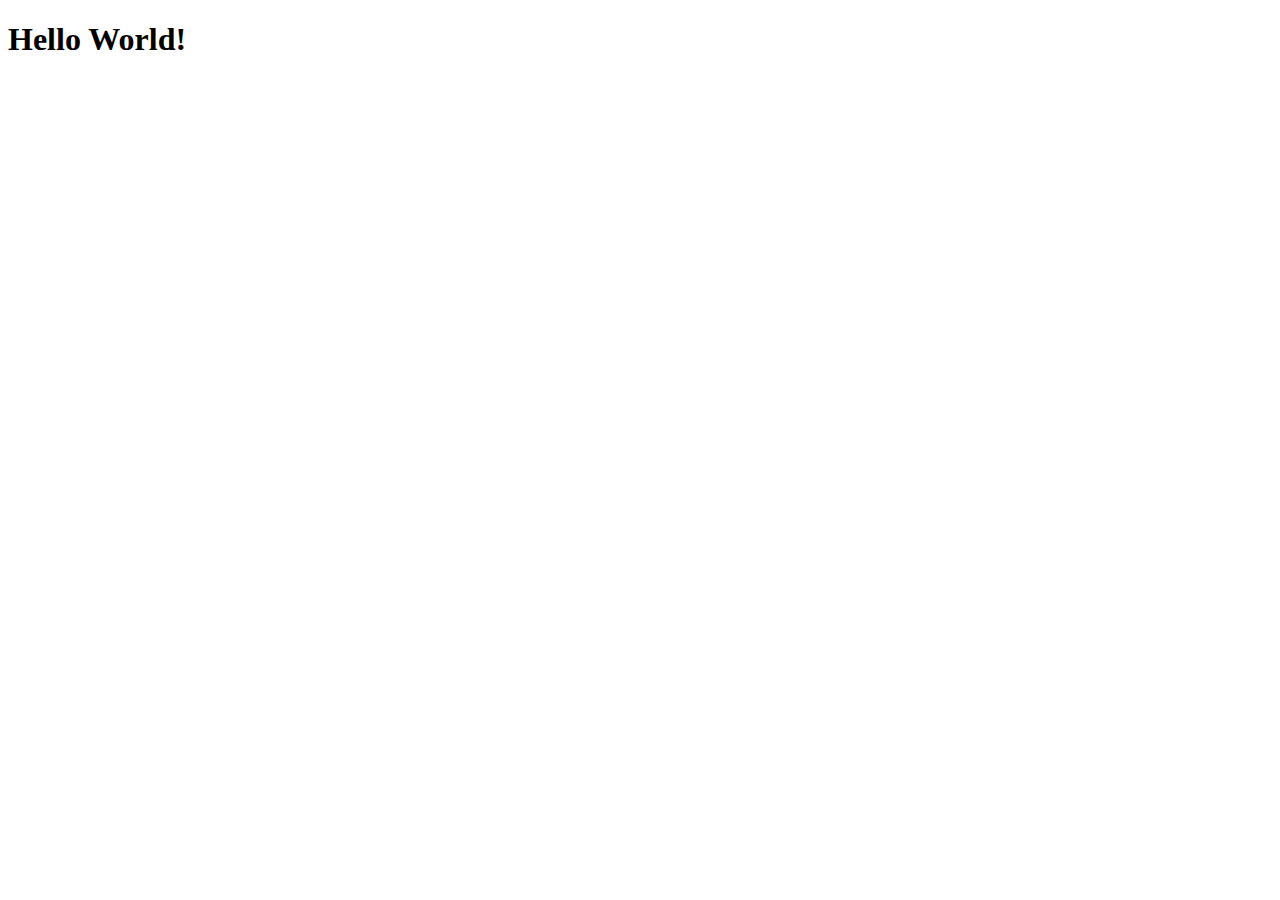
==== docs/index.html @ 96819748 "mv index to docs" ====
<!DOCTYPE html>

<html>
    <head>
        <meta charset="utf-8">
        <meta http-equiv="X-UA-Compatible" content="IE=edge">
        <title>Style-Guide Reference</title>
        <meta name="description" content="">
        <meta name="viewport" content="width=device-width, initial-scale=1">
        <link rel="stylesheet" href="senneca/style/index.css">
    </head>
    <body>
        <h1> Hello World!</h1>

        
        <script src="" async defer></script>
    </body>
</html>
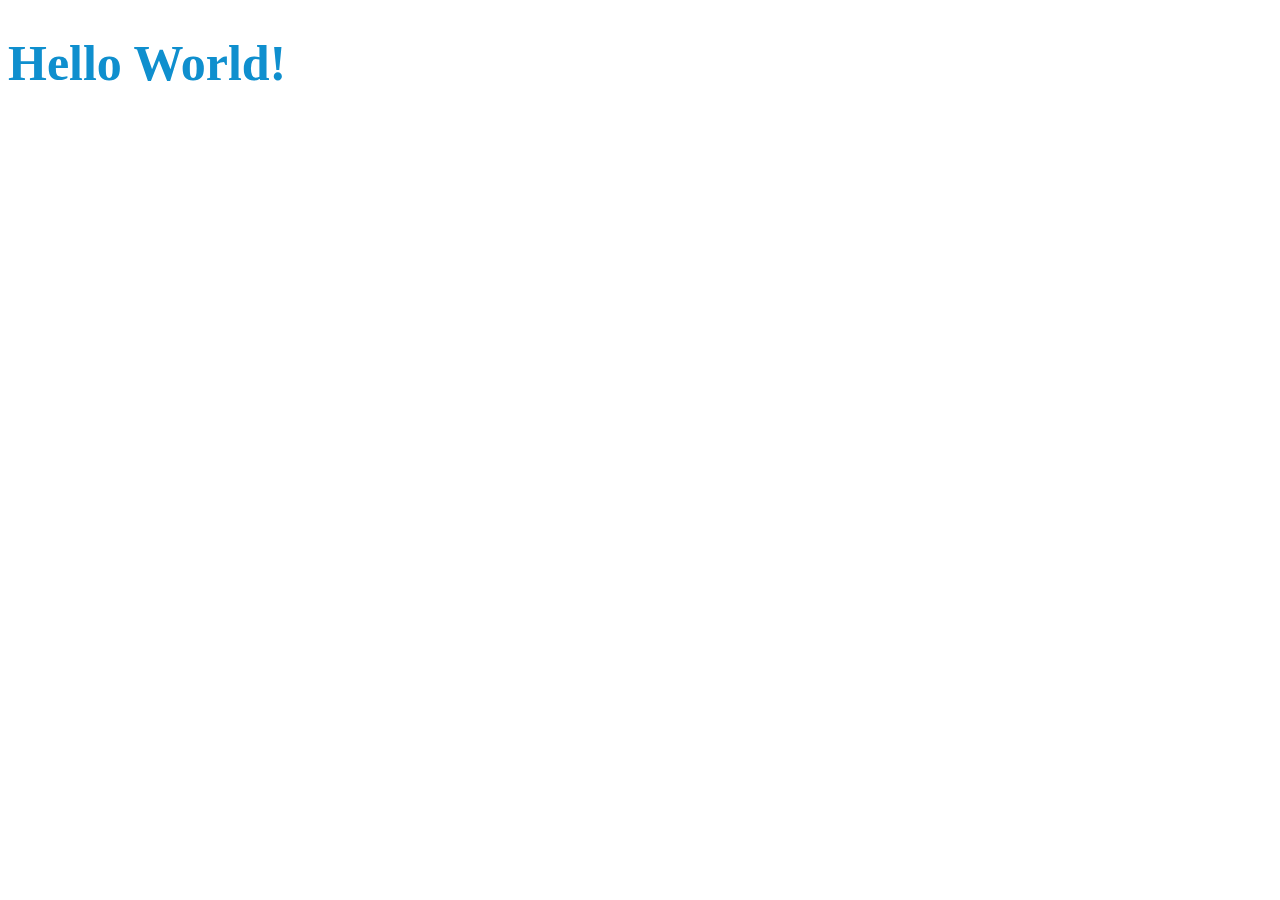
==== commit f708842a: "Update index.html" ====
--- a/docs/index.html
+++ b/docs/index.html
@@ -7,12 +7,12 @@
         <title>Style-Guide Reference</title>
         <meta name="description" content="">
         <meta name="viewport" content="width=device-width, initial-scale=1">
-        <link rel="stylesheet" href="senneca/style/index.css">
+        <link rel="stylesheet" href="../senneca/style/index.css">
     </head>
     <body>
-        <h1> Hello World!</h1>
+        <h1 class="h1"> Hello World!</h1>
 
         
         <script src="" async defer></script>
     </body>
-</html>+</html>
--- a/senneca/style/index.css
+++ b/senneca/style/index.css
@@ -0,0 +1,437 @@
+@-webkit-keyframes left-spin {
+  0% {
+    rotate: 0deg;
+  }
+  100% {
+    rotate: -359.99deg;
+  }
+}
+@-moz-keyframes left-spin {
+  0% {
+    rotate: 0deg;
+  }
+  100% {
+    rotate: -359.99deg;
+  }
+}
+@keyframes left-spin {
+  0% {
+    rotate: 0deg;
+  }
+  100% {
+    rotate: -359.99deg;
+  }
+}
+@-webkit-keyframes right-spin {
+  0% {
+    rotate: 0deg;
+  }
+  100% {
+    rotate: 359.99deg;
+  }
+}
+@-moz-keyframes right-spin {
+  0% {
+    rotate: 0deg;
+  }
+  100% {
+    rotate: 359.99deg;
+  }
+}
+@keyframes right-spin {
+  0% {
+    rotate: 0deg;
+  }
+  100% {
+    rotate: 359.99deg;
+  }
+}
+@-webkit-keyframes r-l90 {
+  0% {
+    rotate: 0deg;
+  }
+  100% {
+    rotate: -90deg;
+  }
+}
+@-moz-keyframes r-l90 {
+  0% {
+    rotate: 0deg;
+  }
+  100% {
+    rotate: -90deg;
+  }
+}
+@keyframes r-l90 {
+  0% {
+    rotate: 0deg;
+  }
+  100% {
+    rotate: -90deg;
+  }
+}
+@-webkit-keyframes r-l180 {
+  0% {
+    rotate: 0deg;
+  }
+  100% {
+    rotate: -180deg;
+  }
+}
+@-moz-keyframes r-l180 {
+  0% {
+    rotate: 0deg;
+  }
+  100% {
+    rotate: -180deg;
+  }
+}
+@keyframes r-l180 {
+  0% {
+    rotate: 0deg;
+  }
+  100% {
+    rotate: -180deg;
+  }
+}
+@-webkit-keyframes r-l270 {
+  0% {
+    rotate: 0deg;
+  }
+  100% {
+    rotate: -270deg;
+  }
+}
+@-moz-keyframes r-l270 {
+  0% {
+    rotate: 0deg;
+  }
+  100% {
+    rotate: -270deg;
+  }
+}
+@keyframes r-l270 {
+  0% {
+    rotate: 0deg;
+  }
+  100% {
+    rotate: -270deg;
+  }
+}
+@-webkit-keyframes r-l360 {
+  0% {
+    rotate: 0deg;
+  }
+  100% {
+    rotate: -360deg;
+  }
+}
+@-moz-keyframes r-l360 {
+  0% {
+    rotate: 0deg;
+  }
+  100% {
+    rotate: -360deg;
+  }
+}
+@keyframes r-l360 {
+  0% {
+    rotate: 0deg;
+  }
+  100% {
+    rotate: -360deg;
+  }
+}
+@-webkit-keyframes r-r90 {
+  0% {
+    rotate: 0deg;
+  }
+  100% {
+    rotate: 90deg;
+  }
+}
+@-moz-keyframes r-r90 {
+  0% {
+    rotate: 0deg;
+  }
+  100% {
+    rotate: 90deg;
+  }
+}
+@keyframes r-r90 {
+  0% {
+    rotate: 0deg;
+  }
+  100% {
+    rotate: 90deg;
+  }
+}
+@-webkit-keyframes r-r180 {
+  0% {
+    rotate: 0deg;
+  }
+  100% {
+    rotate: 180deg;
+  }
+}
+@-moz-keyframes r-r180 {
+  0% {
+    rotate: 0deg;
+  }
+  100% {
+    rotate: 180deg;
+  }
+}
+@keyframes r-r180 {
+  0% {
+    rotate: 0deg;
+  }
+  100% {
+    rotate: 180deg;
+  }
+}
+@-webkit-keyframes r-r270 {
+  0% {
+    rotate: 0deg;
+  }
+  100% {
+    rotate: 270deg;
+  }
+}
+@-moz-keyframes r-r270 {
+  0% {
+    rotate: 0deg;
+  }
+  100% {
+    rotate: 270deg;
+  }
+}
+@keyframes r-r270 {
+  0% {
+    rotate: 0deg;
+  }
+  100% {
+    rotate: 270deg;
+  }
+}
+@-webkit-keyframes r-r360 {
+  0% {
+    rotate: 0deg;
+  }
+  100% {
+    rotate: 360deg;
+  }
+}
+@-moz-keyframes r-r360 {
+  0% {
+    rotate: 0deg;
+  }
+  100% {
+    rotate: 360deg;
+  }
+}
+@keyframes r-r360 {
+  0% {
+    rotate: 0deg;
+  }
+  100% {
+    rotate: 360deg;
+  }
+}
+@-webkit-keyframes pulse-20 {
+  0% {
+    scale: 1;
+  }
+  50% {
+    scale: 1.2;
+  }
+  100% {
+    rotate: 1;
+  }
+}
+@-moz-keyframes pulse-20 {
+  0% {
+    scale: 1;
+  }
+  50% {
+    scale: 1.2;
+  }
+  100% {
+    rotate: 1;
+  }
+}
+@keyframes pulse-20 {
+  0% {
+    scale: 1;
+  }
+  50% {
+    scale: 1.2;
+  }
+  100% {
+    rotate: 1;
+  }
+}
+:root :root {
+  --deg-0: 0deg;
+  --deg-1: 0deg;
+  --deg-2: 0deg;
+  --deg-3: 0deg;
+  --deg-4: 0deg;
+  --deg-5: 0deg;
+  --deg-6: 0deg;
+  --deg-7: 0deg;
+  --deg-8: 0deg;
+  --deg-9: 0deg;
+  --x-pos-0: 0px;
+  --x-pos-1: 0px;
+  --x-pos-2: 0px;
+  --x-pos-3: 0px;
+  --x-pos-4: 0px;
+  --x-pos-5: 0px;
+  --x-pos-6: 0px;
+  --x-pos-7: 0px;
+  --x-pos-8: 0px;
+  --x-pos-9: 0px;
+  --y-pos-0: 0px;
+  --y-pos-1: 0px;
+  --y-pos-2: 0px;
+  --y-pos-3: 0px;
+  --y-pos-4: 0px;
+  --y-pos-5: 0px;
+  --y-pos-6: 0px;
+  --y-pos-7: 0px;
+  --y-pos-8: 0px;
+  --y-pos-9: 0px;
+}
+
+#div_1 {
+  background: #5e6266;
+  position: relative;
+  display: block;
+  width: 500px;
+  height: 400px;
+}
+
+p {
+  display: block;
+  position: absolute;
+}
+
+table {
+  text-align: center;
+}
+table thead {
+  background: #2d2d2d;
+  color: white;
+}
+table thead th {
+  padding: 5px;
+}
+table input {
+  background: inherit;
+  color: inherit;
+}
+table tbody tr:nth-child(odd) {
+  background: #b7b7b9;
+}
+table tbody tr:nth-child(even) {
+  background: #dfe1e6;
+}
+table tbody tr:nth-child(odd).active {
+  background: rgba(15, 143, 206, 0.1);
+}
+table tbody tr:nth-child(even).active {
+  background: rgba(15, 143, 206, 0.1);
+}
+table tbody tr:nth-child(odd):hover {
+  background: rgba(15, 143, 206, 0.25);
+}
+table tbody tr:nth-child(even):hover {
+  background: rgba(15, 143, 206, 0.25);
+}
+
+table {
+  border-collapse: collapse;
+}
+
+tbody tr {
+  border-top: 1px solid #2d2d2d;
+  border-bottom: 1px solid #2d2d2d;
+}
+
+.h1 {
+  color: #0f8fce;
+  font-size: 50px;
+}
+
+.h2, .h3, .h4 {
+  color: #2d2d2d;
+}
+
+.spinning-left {
+  -moz-animation: left-spin 5s linear infinite;
+  -webkit-animation: left-spin 5s linear infinite;
+  animation: left-spin 5s linear infinite;
+}
+
+.spinning-right {
+  -moz-animation: right-spin 5s linear infinite;
+  -webkit-animation: right-spin 5s linear infinite;
+  animation: right-spin 5s linear infinite;
+}
+
+.rotate-left-90 {
+  -moz-animation: r-l90 2s forwards;
+  -webkit-animation: r-l90 2s forwards;
+  animation: r-l90 2s forwards;
+}
+
+.rotate-left-180 {
+  -moz-animation: r-l180 2s forwards;
+  -webkit-animation: r-l180 2s forwards;
+  animation: r-l180 2s forwards;
+}
+
+.rotate-left-270 {
+  -moz-animation: r-l270 2s forwards;
+  -webkit-animation: r-l270 2s forwards;
+  animation: r-l270 2s forwards;
+}
+
+.rotate-left-360 {
+  -moz-animation: r-l360 2s forwards;
+  -webkit-animation: r-l360 2s forwards;
+  animation: r-l360 2s forwards;
+}
+
+.rotate-right-90 {
+  -moz-animation: r-r90 2s forwards;
+  -webkit-animation: r-r90 2s forwards;
+  animation: r-r90 2s forwards;
+}
+
+.rotate-right-180 {
+  -moz-animation: r-r180 2s forwards;
+  -webkit-animation: r-r180 2s forwards;
+  animation: r-r180 2s forwards;
+}
+
+.rotate-right-270 {
+  -moz-animation: r-r270 2s forwards;
+  -webkit-animation: r-r270 2s forwards;
+  animation: r-r270 2s forwards;
+}
+
+.rotate-right-360 {
+  -moz-animation: r-r360 2s forwards;
+  -webkit-animation: r-r360 2s forwards;
+  animation: r-r360 2s forwards;
+}
+
+.pulse-20 {
+  -moz-animation: pulse-20 3s linear infinite;
+  -webkit-animation: pulse-20 3s linear infinite;
+  animation: pulse-20 3s linear infinite;
+}
+
+/*# sourceMappingURL=index.css.map */
